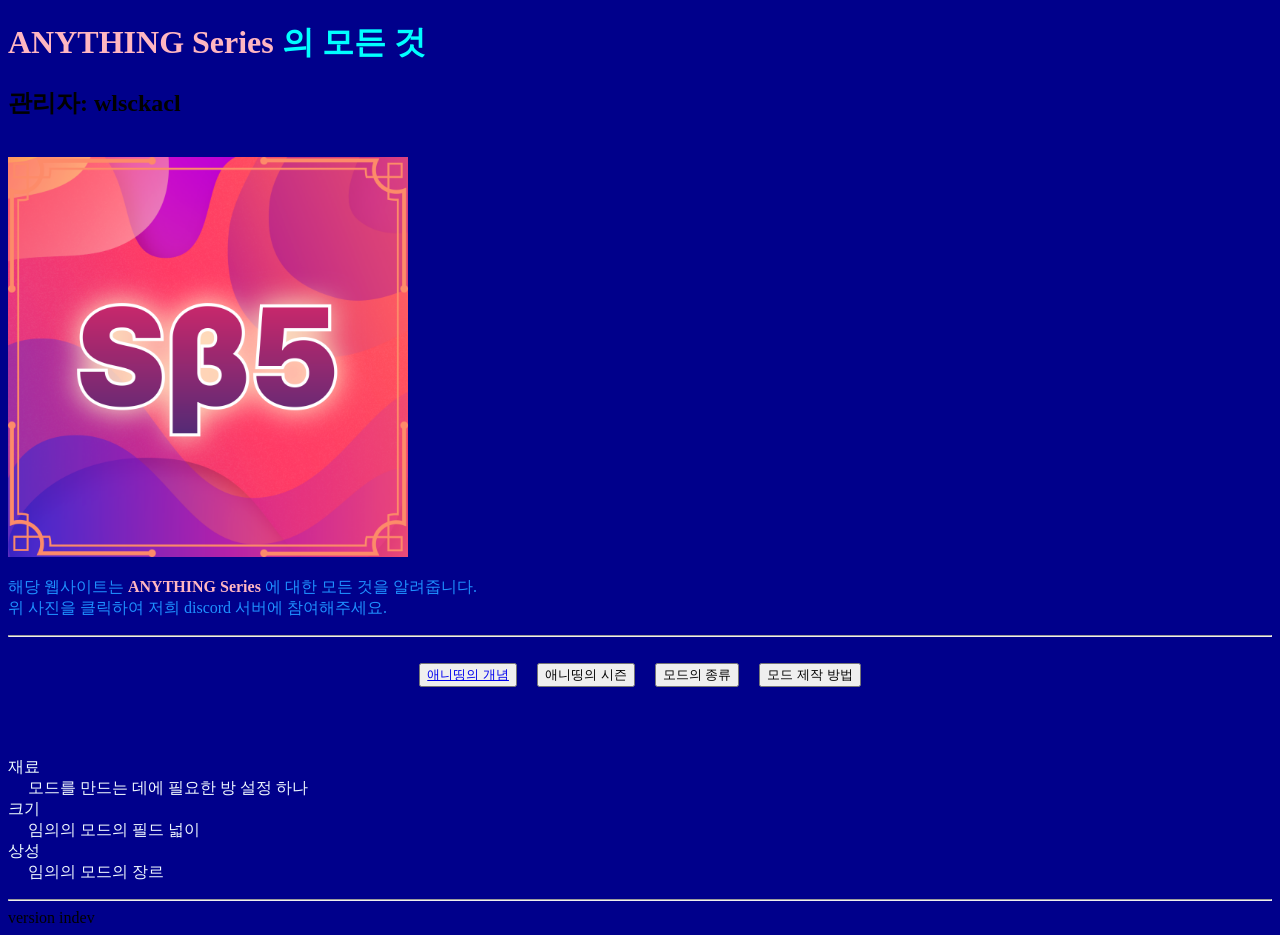
==== index.html @ dc77941a "Add files via upload" ====
<!DOCTYPE html>
<html lang="ko">
    <head>
        <meta charset="UTF-8">
        <title>한국전용애니띵연구소 웹사이트</title>

        <link rel="icon" type="image/png" href="./images/icon.png">
        <link rel="stylesheet" href="./style.css">

    </head>
    <body>
        <h1>
            <b class="style-1">ANYTHING Series</b>
            의 모든 것</h1>
        <h2>관리자: wlsckacl</h2>
        <br>
        <a href="https://discord.gg/Qs3HSknU8X" target="_blank">
        <img 
        src="./images/beta5.png" 
        width="400" height="400"
        alt="한국전용애니띵연구소 프로필 사진"
        >
        </a>
        <br>
        <p>
            해당 웹사이트는 
            <b class="style-1">ANYTHING Series</b>
            에 대한 모든 것을 알려줍니다. <br>
            위 사진을 클릭하여 저희 discord 서버에 참여해주세요.
        </p>
        <hr><br>
        <div class="menu">
                <button>
                    <a href="./units/concept.html">애니띵의 개념</a>
                </button>
                <button>
                    애니띵의 시즌
                </button>
                <button>
                    모드의 종류
                </button>
                <button>
                    모드 제작 방법
                </button>
        </div>
        <br><br><br>
        <dl>
            <dt>재료</dt>
            <dd>모드를 만드는 데에 필요한 방 설정 하나</dd>
            <dt>크기</dt>
            <dd>임의의 모드의 필드 넓이</dd>
            <dt>상성</dt>
            <dd>임의의 모드의 장르</dd>
        </dl>
        <hr>
        version indev
        <!-- 참치는 중학교 1학년입니다 -->
    </body>
</html>
---- style.css ----
h1 {
    color:cyan
}

p {
    color:dodgerblue;
}

dt {
    color:azure;
}

dd {
    color:aliceblue;
    margin-left: 20px;
}

body{
    background-color:darkblue;
}

.menu {
    display: flex;
    justify-content: center;
    gap: 20px;
}

.style-1 {
    color:lightpink;
}
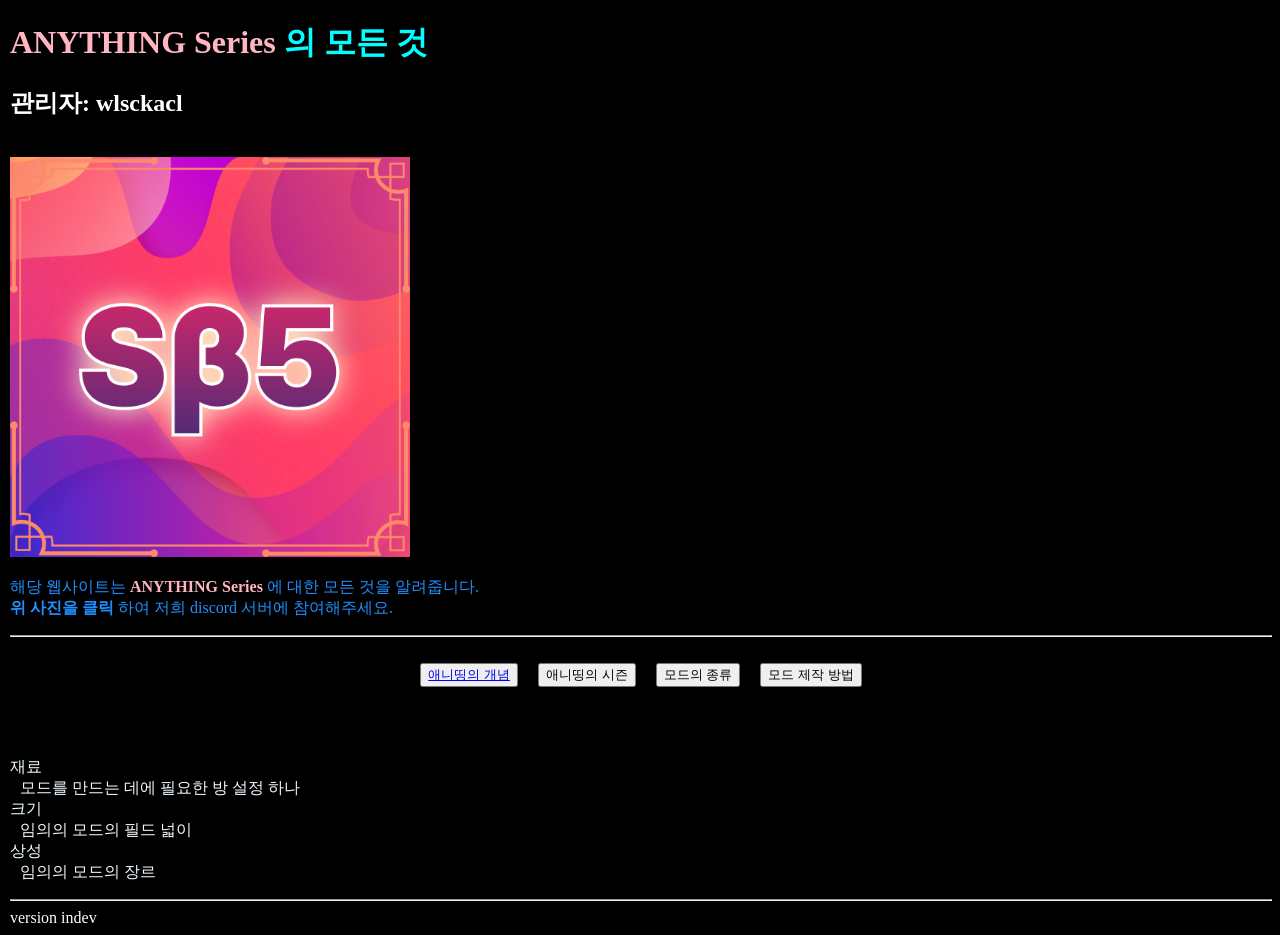
==== commit 8b77a67e: "Add files via upload" ====
--- a/index.html
+++ b/index.html
@@ -26,7 +26,8 @@
             해당 웹사이트는 
             <b class="style-1">ANYTHING Series</b>
             에 대한 모든 것을 알려줍니다. <br>
-            위 사진을 클릭하여 저희 discord 서버에 참여해주세요.
+            <strong>위 사진을 클릭</strong>
+            하여 저희 discord 서버에 참여해주세요.
         </p>
         <hr><br>
         <div class="menu">
--- a/style.css
+++ b/style.css
@@ -1,5 +1,5 @@
 h1 {
-    color:cyan
+    color:cyan;
 }
 
 p {
@@ -12,11 +12,15 @@
 
 dd {
     color:aliceblue;
-    margin-left: 20px;
+    margin-left: 10px;
 }
 
 body{
-    background-color:darkblue;
+    margin-left:10px;
+    margin-top:10px;
+    color:white;
+    background-color:black;
+    background-size: cover;
 }
 
 .menu {
@@ -28,3 +32,7 @@
 .style-1 {
     color:lightpink;
 }
+
+.style-2 {
+    color:lightcoral;
+}
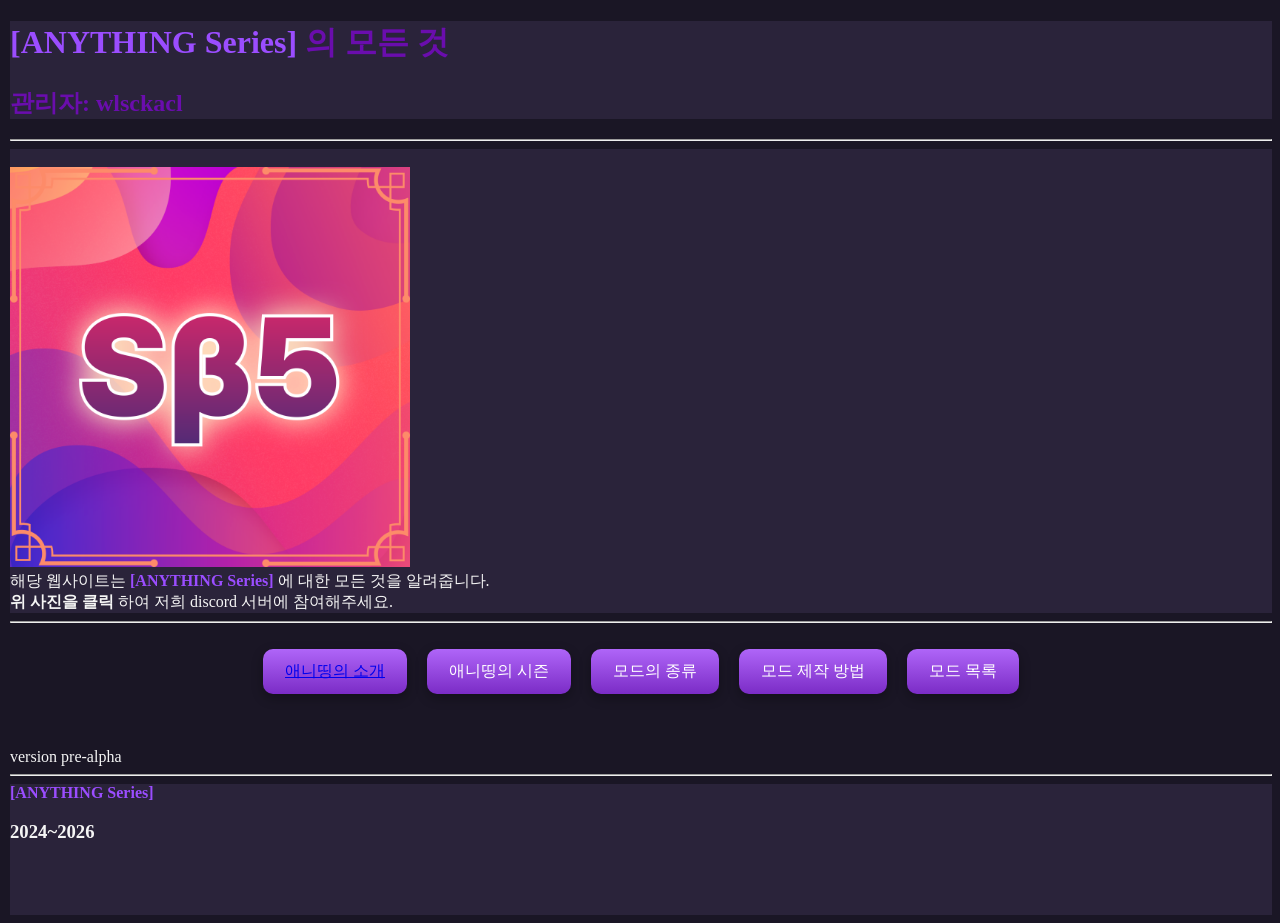
==== commit 5ff7df9f: "Add files via upload" ====
--- a/index.html
+++ b/index.html
@@ -5,56 +5,61 @@
         <title>한국전용애니띵연구소 웹사이트</title>
 
         <link rel="icon" type="image/png" href="./images/icon.png">
-        <link rel="stylesheet" href="./style.css">
+        <link rel="stylesheet" href="./style2.css">
 
     </head>
     <body>
+        <div class="top">
         <h1>
-            <b class="style-1">ANYTHING Series</b>
+            <b class="style-1">&#91;ANYTHING Series&#93;</b>
             의 모든 것</h1>
         <h2>관리자: wlsckacl</h2>
-        <br>
+        </div>
+        <hr>
+        <header><br>
         <a href="https://discord.gg/Qs3HSknU8X" target="_blank">
-        <img 
-        src="./images/beta5.png" 
-        width="400" height="400"
-        alt="한국전용애니띵연구소 프로필 사진"
-        >
+            <img 
+            src="./images/beta5.png" 
+            width="400" height="400"
+            alt="한국전용애니띵연구소 프로필 사진"
+            >
         </a>
         <br>
-        <p>
             해당 웹사이트는 
-            <b class="style-1">ANYTHING Series</b>
+            <b class="style-1">&#91;ANYTHING Series&#93;</b>
             에 대한 모든 것을 알려줍니다. <br>
             <strong>위 사진을 클릭</strong>
-            하여 저희 discord 서버에 참여해주세요.
-        </p>
+            하여 저희 discord 서버에 참여해주세요. <br>
+        </header>
         <hr><br>
-        <div class="menu">
-                <button>
-                    <a href="./units/concept.html">애니띵의 개념</a>
-                </button>
-                <button>
+        <nav class="menu">
+                <div class="button">
+                    <a href="./units/concept.html">애니띵의 소개</a>
+                </div>
+                <div class="button">
                     애니띵의 시즌
-                </button>
-                <button>
+                </div>
+                <div class="button">
                     모드의 종류
-                </button>
-                <button>
+                </div>
+                <div class="button">
                     모드 제작 방법
-                </button>
-        </div>
+                </div>
+                <div class="button">
+                    모드 목록
+                </div>
+        </nav>
         <br><br><br>
-        <dl>
-            <dt>재료</dt>
-            <dd>모드를 만드는 데에 필요한 방 설정 하나</dd>
-            <dt>크기</dt>
-            <dd>임의의 모드의 필드 넓이</dd>
-            <dt>상성</dt>
-            <dd>임의의 모드의 장르</dd>
-        </dl>
+
+        <aside>version pre-alpha</aside>
         <hr>
-        version indev
+        <footer>
+            <b class="style-1">&#91;ANYTHING Series&#93;</b> <br>
+            <h3>
+                2024~2026
+            </h3>
+            <br><br><br>
+        </footer>
         <!-- 참치는 중학교 1학년입니다 -->
     </body>
 </html>
--- a/style2.css
+++ b/style2.css
@@ -0,0 +1,94 @@
+body{
+    margin-left:10px;
+    margin-top:10px;
+    color:#F5F5F5;
+    background-color:#1A1625;
+    background-size: cover;
+}
+
+h1 {
+    color:#6A0DAD;
+    background-color:#2A233A;
+}
+
+h2 {
+    color:#6A0DAD;
+    background-color:#2A233A;
+}
+
+p {
+    color:#F5F5F5;
+}
+
+dl {
+    color:#F5F5F5;
+}
+
+header {
+    background-color:#2A233A;
+}
+
+footer {
+    background-color:#2A233A;
+}
+
+.menu {
+    display: flex;
+    justify-content: center;
+    gap: 20px;
+}
+
+.style-1 {
+    color:#9B4DFF;
+}
+
+.style-2 {
+    color:#9B4DFF;
+}
+
+.top {
+    background-color:#2A233A;
+}
+
+/* .button {
+    display: inline-block;
+    padding: 10px 18px;
+
+    background-color: #9B4DFF;
+    color: white;
+
+    text-decoration: none;
+    border-radius: 8px;
+    border: 1px solid #8f45d8;
+
+    font-weight: 600;
+    font-family: Arial, sans-serif;
+
+    transition: 0.2s;
+}
+
+.button:hover {
+    background-color: #CB7DFF;
+}
+
+.button:active {
+    transform: scale(0.97);
+} */
+
+.button {
+    background: linear-gradient(180deg,#af65f8,#7b2cc6);
+    border: none;
+    border-radius: 10px;
+    color: white;
+    padding: 12px 22px;
+
+    box-shadow: 0 4px 12px rgba(0,0,0,.3);
+
+    transition: .25s;
+}
+
+.button:hover{
+    transform: translateY(-5px);
+    box-shadow: 0 8px 18px rgba(0,0,0,.35);
+    background: linear-gradient(180deg,#cf85ff,#9b4ce6);
+}
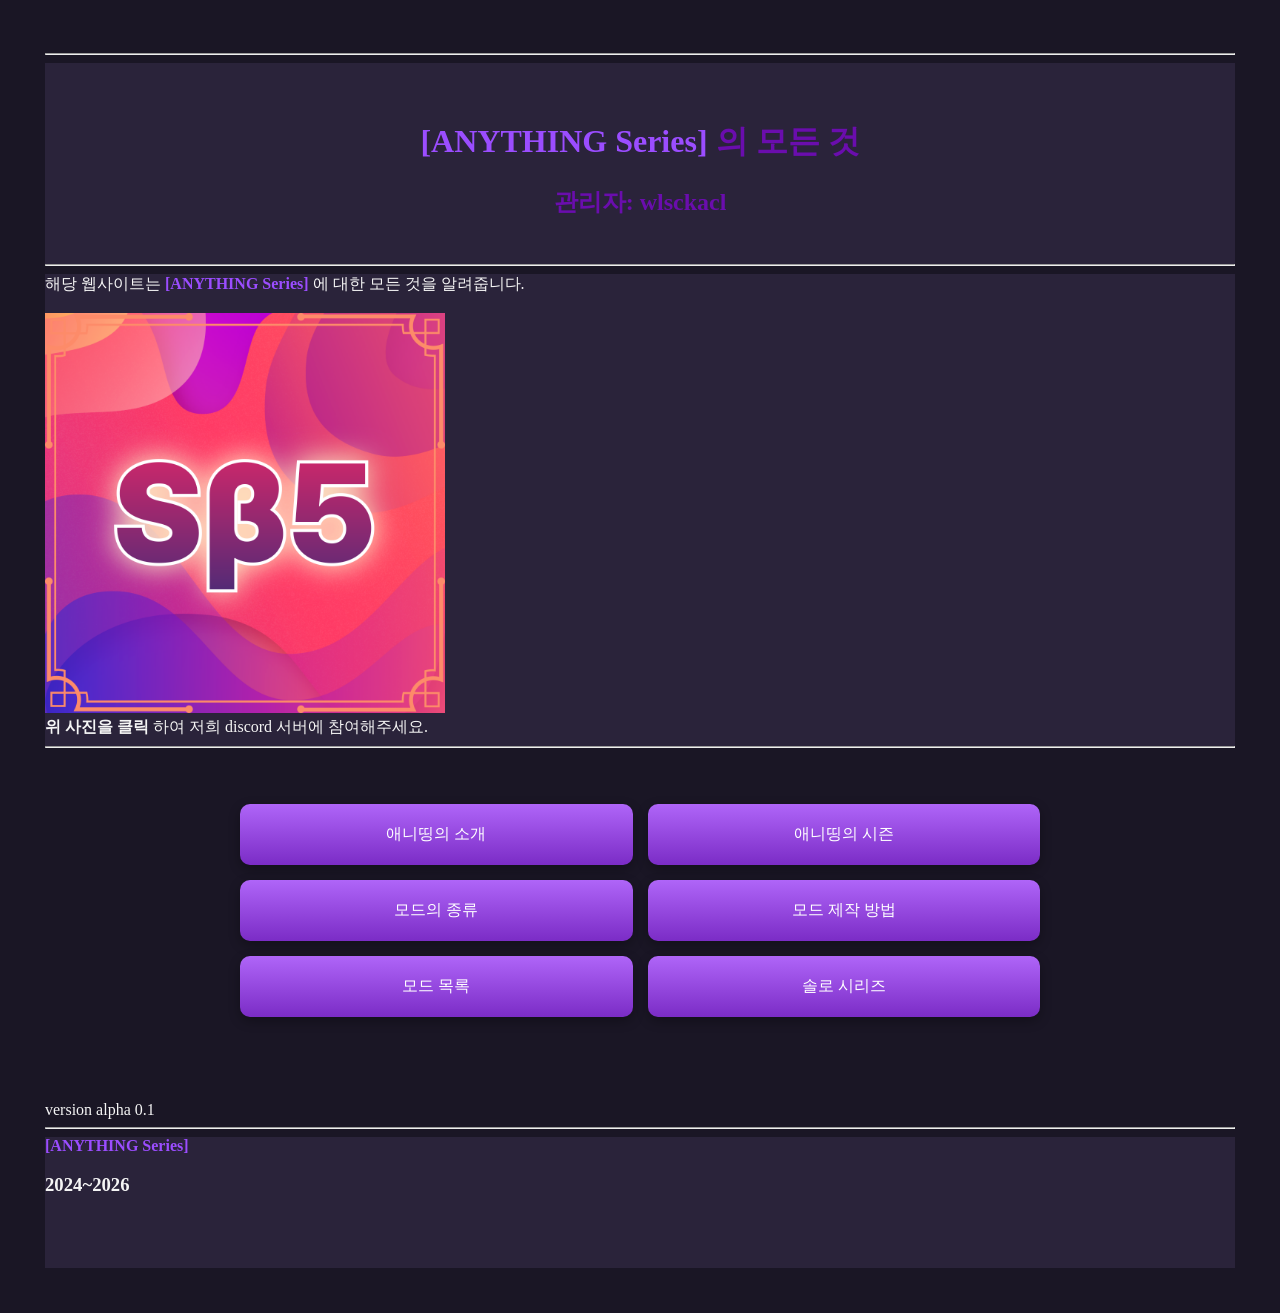
==== commit 52d18f54: "Update index.html pre-alpha -> alpha 0.1" ====
--- a/index.html
+++ b/index.html
@@ -9,14 +9,19 @@
 
     </head>
     <body>
-        <div class="top">
+        <hr>
+        <div class="top"><br><br>
         <h1>
             <b class="style-1">&#91;ANYTHING Series&#93;</b>
             의 모든 것</h1>
         <h2>관리자: wlsckacl</h2>
-        </div>
-        <hr>
-        <header><br>
+        <br>
+        <hr></div>
+        <header>
+            해당 웹사이트는 
+            <b class="style-1">&#91;ANYTHING Series&#93;</b>
+            에 대한 모든 것을 알려줍니다. <br><br>
+
         <a href="https://discord.gg/Qs3HSknU8X" target="_blank">
             <img 
             src="./images/beta5.png" 
@@ -25,33 +30,35 @@
             >
         </a>
         <br>
-            해당 웹사이트는 
-            <b class="style-1">&#91;ANYTHING Series&#93;</b>
-            에 대한 모든 것을 알려줍니다. <br>
             <strong>위 사진을 클릭</strong>
             하여 저희 discord 서버에 참여해주세요. <br>
-        </header>
-        <hr><br>
+        <hr></header>
+        <br>
         <nav class="menu">
-                <div class="button">
-                    <a href="./units/concept.html">애니띵의 소개</a>
-                </div>
-                <div class="button">
+                <div class="button-grid">
+                    <a href="./units/concept.html" class="button">
+                    애니띵의 소개
+                </a>
+                <a href="./units/season.html" class="button">
                     애니띵의 시즌
-                </div>
-                <div class="button">
+                </a>
+                <a href="./units/sorts.html" class="button">
                     모드의 종류
-                </div>
-                <div class="button">
+                </a>
+                <a href="./units/methods.html" class="button">
                     모드 제작 방법
-                </div>
-                <div class="button">
+                </a>
+                <a href="./units/list.html" class="button">
                     모드 목록
+                </a>
+                <a href="./units/list.html" class="button">
+                    솔로 시리즈
+                </a>
                 </div>
         </nav>
         <br><br><br>
 
-        <aside>version pre-alpha</aside>
+        <aside>version alpha 0.1</aside>
         <hr>
         <footer>
             <b class="style-1">&#91;ANYTHING Series&#93;</b> <br>
--- a/style2.css
+++ b/style2.css
@@ -1,23 +1,31 @@
 body{
-    margin-left:10px;
-    margin-top:10px;
+    margin-left:20px;
+    margin-right:20px;
+    margin-top:20px;
+    margin-bottom:20px;
+    padding:25px 25px;
     color:#F5F5F5;
+    background-image: url("images/anythingseriesbackground.png");
     background-color:#1A1625;
     background-size: cover;
+    background-position: center;
+    background-repeat: no-repeat;
+    background-attachment: fixed;
 }
 
 h1 {
     color:#6A0DAD;
-    background-color:#2A233A;
+    /* background-color:#2A233A; */
 }
 
 h2 {
     color:#6A0DAD;
-    background-color:#2A233A;
+    /* background-color:#2A233A; */
 }
 
 p {
     color:#F5F5F5;
+    background-color: #2A233A;
 }
 
 dl {
@@ -32,11 +40,11 @@
     background-color:#2A233A;
 }
 
-.menu {
+/* .menu {
     display: flex;
     justify-content: center;
     gap: 20px;
-}
+} */
 
 .style-1 {
     color:#9B4DFF;
@@ -47,7 +55,13 @@
 }
 
 .top {
+    background-image: url("images/anythingseriestopbackground.png");
+    background-size: cover;
+    background-position: center;
+    background-repeat: no-repeat;
+    background-attachment: fixed;
     background-color:#2A233A;
+    text-align: center;
 }
 
 /* .button {
@@ -75,20 +89,51 @@
     transform: scale(0.97);
 } */
 
+.button-grid {
+    display: grid;
+    grid-template-columns: repeat(2, 1fr);
+    gap: 15px;
+
+    max-width: 800px;
+    margin: 30px auto;
+}
+
 .button {
     background: linear-gradient(180deg,#af65f8,#7b2cc6);
     border: none;
     border-radius: 10px;
     color: white;
-    padding: 12px 22px;
+    padding: 20px;
+    text-align: center;
+    text-decoration: none;
 
     box-shadow: 0 4px 12px rgba(0,0,0,.3);
 
-    transition: .25s;
+    transition: .2s;
 }
 
 .button:hover{
     transform: translateY(-5px);
     box-shadow: 0 8px 18px rgba(0,0,0,.35);
     background: linear-gradient(180deg,#cf85ff,#9b4ce6);
+}
+
+.home-button {
+    background: linear-gradient(180deg,#9f45d8,#5b0ca6);
+    border: none;
+    border-radius: 10px;
+    color: white;
+    padding: 10px 20px;
+    text-align: center;
+    text-decoration: none;
+
+    box-shadow: 0 4px 12px rgba(0,0,0,.3);
+
+    transition: .2s;
+}
+
+.home-button:hover{
+    transform: translateY(-5px);
+    box-shadow: 0 8px 18px rgba(0,0,0,.35);
+    background: linear-gradient(180deg,#af65f8,#7b2cc6);
 }
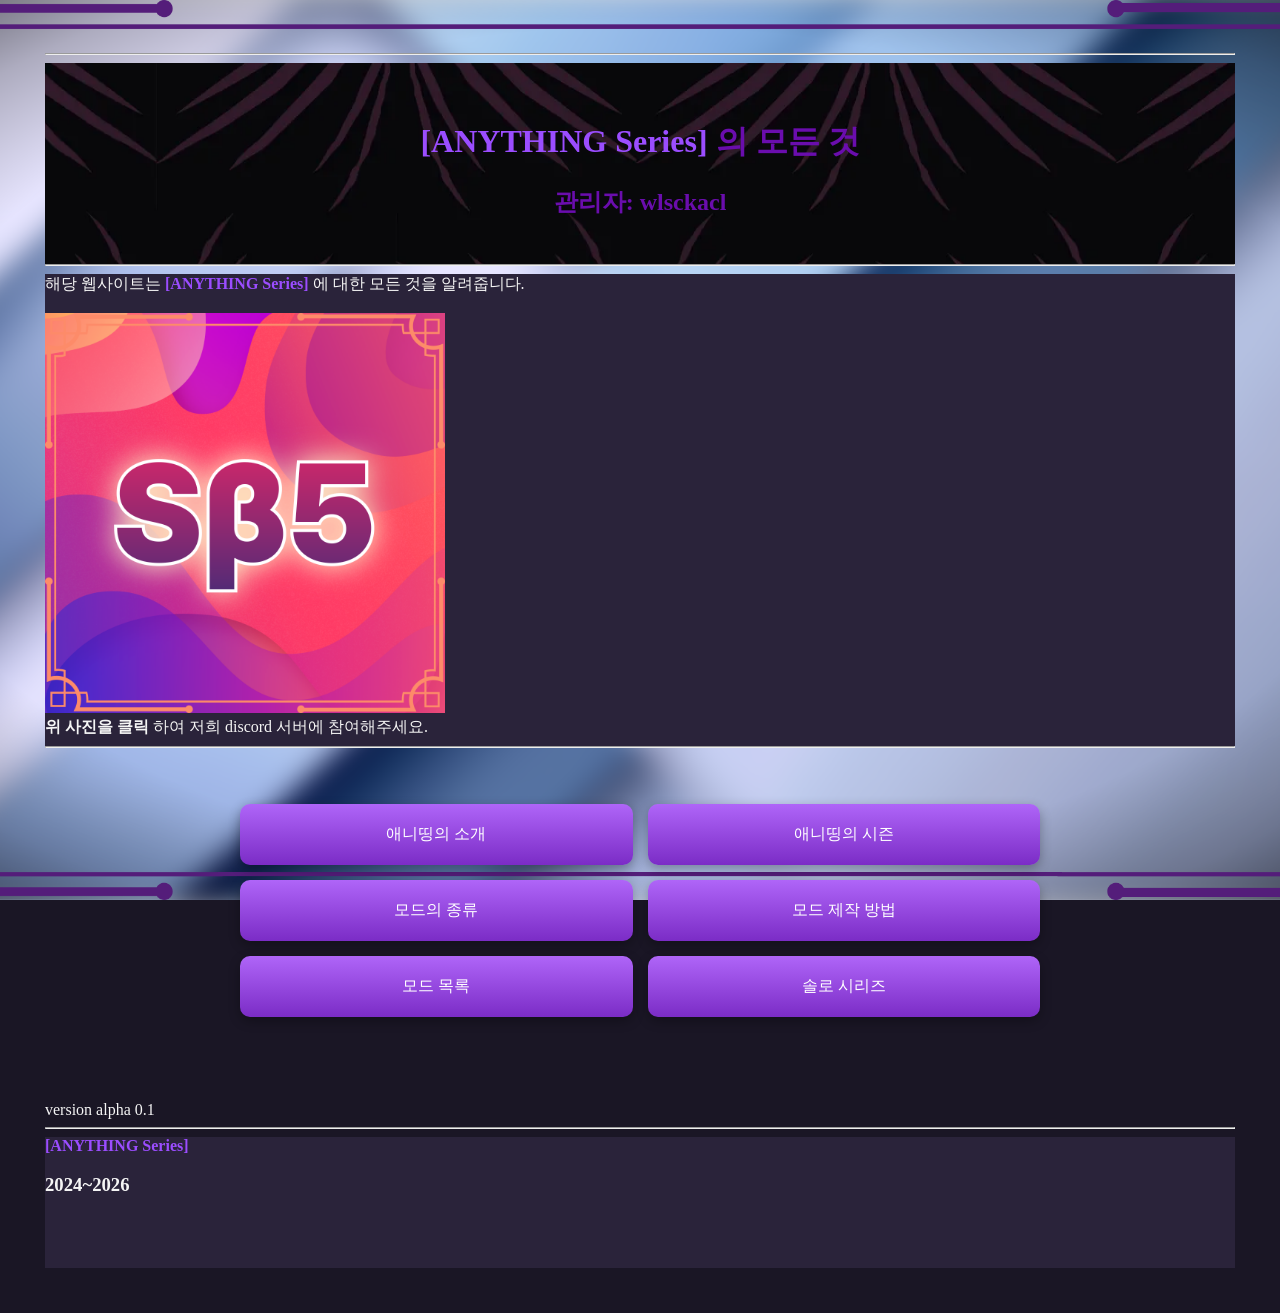
==== commit 823880fe: "Add files via upload" ====
--- a/index.html
+++ b/index.html
@@ -51,7 +51,7 @@
                 <a href="./units/list.html" class="button">
                     모드 목록
                 </a>
-                <a href="./units/list.html" class="button">
+                <a href="./units/soloseries.html" class="button">
                     솔로 시리즈
                 </a>
                 </div>
--- a/style2.css
+++ b/style2.css
@@ -98,6 +98,17 @@
     margin: 30px auto;
 }
 
+.button-grid002 {
+    display: grid;
+    grid-template-columns: repeat(10, 1fr);
+    gap: 15px;
+
+    max-width: 800px;
+    margin: 30px auto;
+
+    justify-content: center;
+}
+
 .button {
     background: linear-gradient(180deg,#af65f8,#7b2cc6);
     border: none;
@@ -112,7 +123,27 @@
     transition: .2s;
 }
 
+.button002 {
+    background: linear-gradient(180deg,#af65f8,#7b2cc6);
+    border: none;
+    border-radius: 10px;
+    color: white;
+    padding: 10px 10px;
+    text-align: center;
+    text-decoration: none;
+
+    box-shadow: 0 4px 12px rgba(0,0,0,.3);
+
+    transition: .2s;
+}
+
 .button:hover{
+    transform: translateY(-5px);
+    box-shadow: 0 8px 18px rgba(0,0,0,.35);
+    background: linear-gradient(180deg,#cf85ff,#9b4ce6);
+}
+
+.button002:hover{
     transform: translateY(-5px);
     box-shadow: 0 8px 18px rgba(0,0,0,.35);
     background: linear-gradient(180deg,#cf85ff,#9b4ce6);
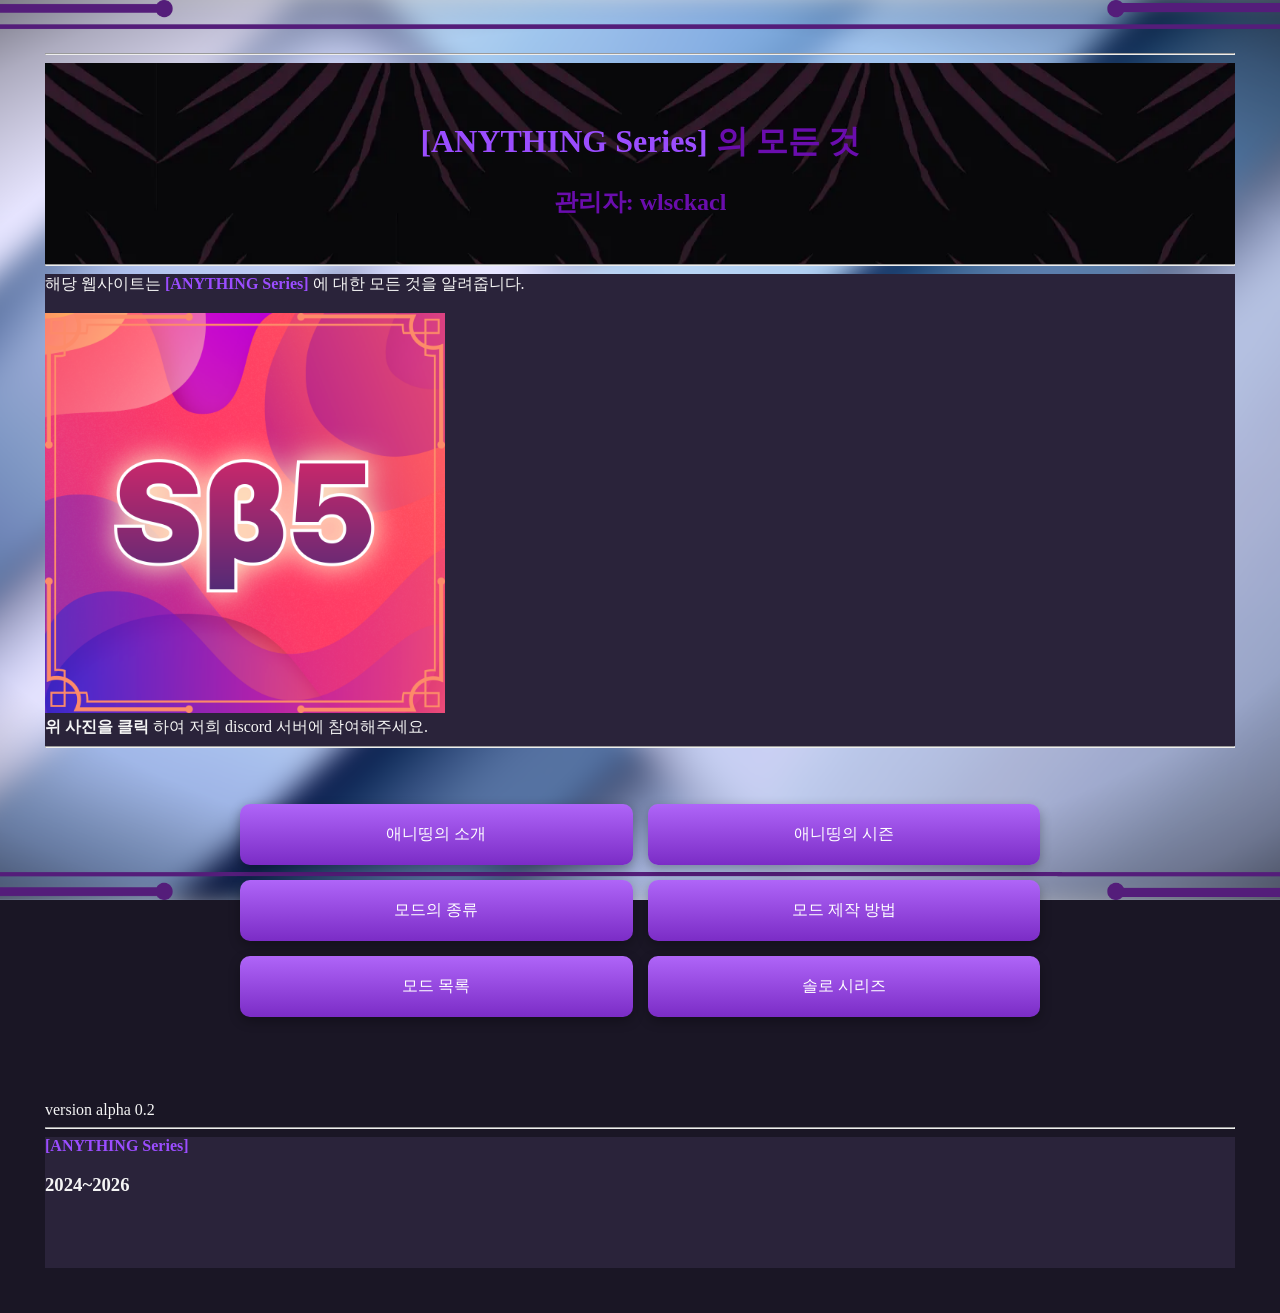
==== commit 57903f6c: "Add files via upload" ====
--- a/index.html
+++ b/index.html
@@ -58,7 +58,7 @@
         </nav>
         <br><br><br>
 
-        <aside>version alpha 0.1</aside>
+        <aside>version alpha 0.2</aside>
         <hr>
         <footer>
             <b class="style-1">&#91;ANYTHING Series&#93;</b> <br>
--- a/style2.css
+++ b/style2.css
@@ -104,9 +104,10 @@
     gap: 15px;
 
     max-width: 800px;
-    margin: 30px auto;
+    margin-top: 30px;
+    margin-bottom: 60px;
 
-    justify-content: center;
+    justify-content: left;
 }
 
 .button {
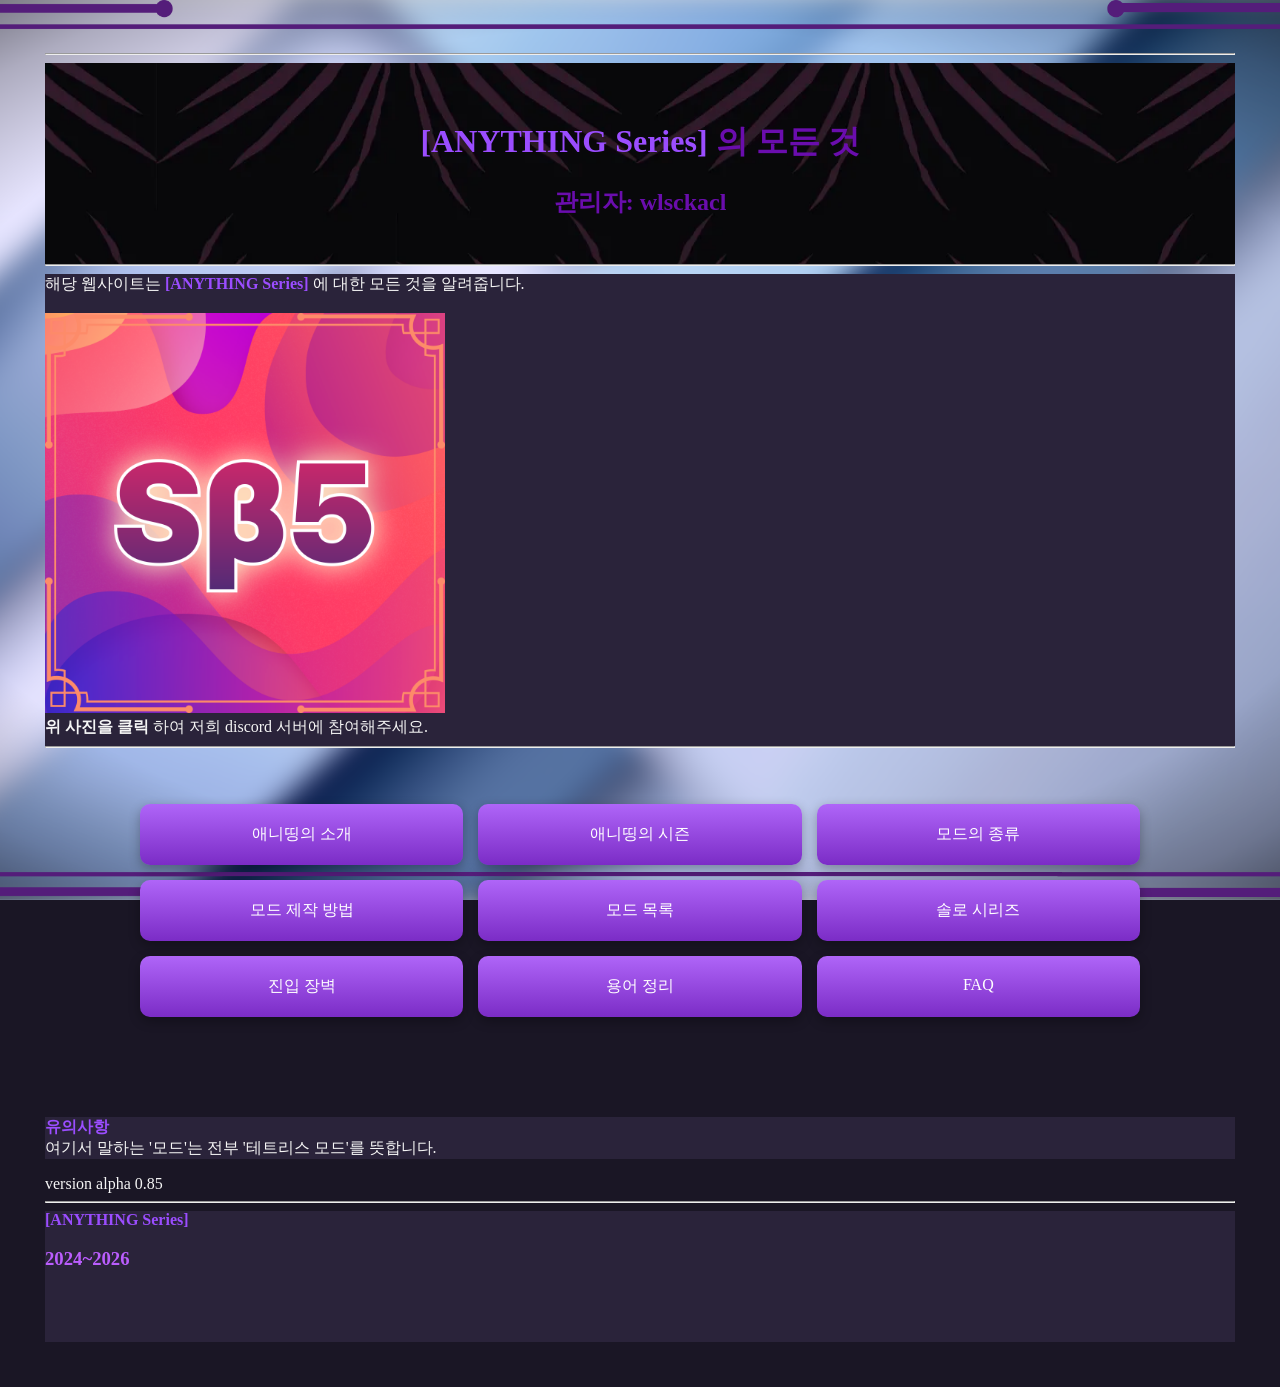
==== commit e9e0a26d: "alpha 0.2 -> alpha 0.85 added html of Entrybarrier, Terminology, and FAQ. updated html of Season, S" ====
--- a/index.html
+++ b/index.html
@@ -32,6 +32,7 @@
         <br>
             <strong>위 사진을 클릭</strong>
             하여 저희 discord 서버에 참여해주세요. <br>
+
         <hr></header>
         <br>
         <nav class="menu">
@@ -54,11 +55,23 @@
                 <a href="./units/soloseries.html" class="button">
                     솔로 시리즈
                 </a>
+                <a href="./units/entrybarrier.html" class="button">
+                    진입 장벽
+                </a>
+                <a href="./units/terminology.html" class="button">
+                    용어 정리
+                </a>
+                <a href="./units/faq.html" class="button">
+                    FAQ
+                </a>
                 </div>
         </nav>
         <br><br><br>
-
-        <aside>version alpha 0.2</aside>
+        <p>
+            <b class="style-2">유의사항</b><br>
+            여기서 말하는 '모드'는 전부 '테트리스 모드'를 뜻합니다.
+            </p>
+        <aside>version alpha 0.85</aside>
         <hr>
         <footer>
             <b class="style-1">&#91;ANYTHING Series&#93;</b> <br>
--- a/style2.css
+++ b/style2.css
@@ -23,6 +23,11 @@
     /* background-color:#2A233A; */
 }
 
+h3 {
+    color:#BA5DFD;
+    background-color:#2A233A;
+}
+
 p {
     color:#F5F5F5;
     background-color: #2A233A;
@@ -52,6 +57,21 @@
 
 .style-2 {
     color:#9B4DFF;
+}
+
+.style-c {
+    color:#9B4DFF;
+    font-weight:bold;
+}
+
+.style-ci {
+    color:#BB6DFF;
+    font-weight:bolder;
+    font-size:25px;
+}
+
+.style-0 {
+    color:#CCCC00;
 }
 
 .top {
@@ -91,10 +111,10 @@
 
 .button-grid {
     display: grid;
-    grid-template-columns: repeat(2, 1fr);
+    grid-template-columns: repeat(3, 1fr);
     gap: 15px;
 
-    max-width: 800px;
+    max-width: 1000px;
     margin: 30px auto;
 }
 
@@ -168,4 +188,27 @@
     transform: translateY(-5px);
     box-shadow: 0 8px 18px rgba(0,0,0,.35);
     background: linear-gradient(180deg,#af65f8,#7b2cc6);
+}
+
+.methodflex {
+    display:flex;
+    margin-left:30px;
+    gap:20px;
+
+    background-color:#2A233A;
+}
+
+.methodgrid {
+    display:grid;
+    grid-template-columns: repeat(6, 1fr);
+    margin-left:30px;
+    gap:10px;
+    max-width:2000px;
+
+    background-color:#2A233A;
+}
+
+.buttonflex {
+    display:flex;
+    gap:30px;
 }
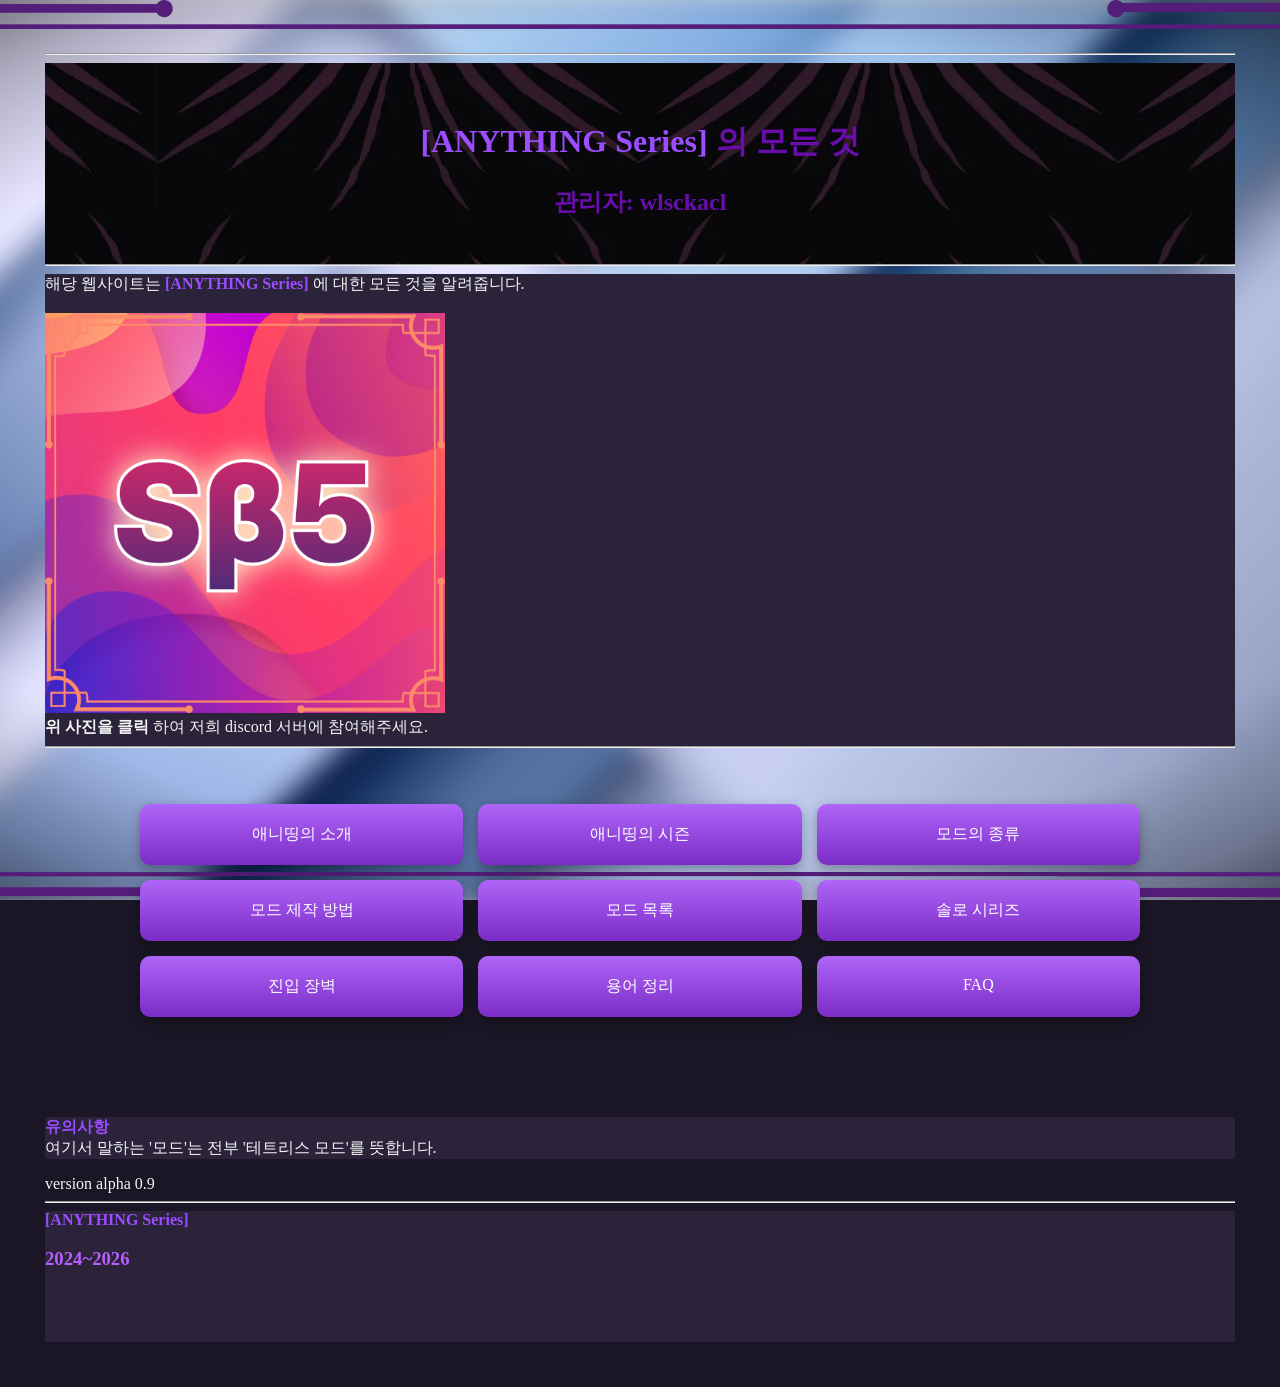
==== commit dbd9d9a0: "Add files via upload" ====
--- a/index.html
+++ b/index.html
@@ -71,7 +71,7 @@
             <b class="style-2">유의사항</b><br>
             여기서 말하는 '모드'는 전부 '테트리스 모드'를 뜻합니다.
             </p>
-        <aside>version alpha 0.85</aside>
+        <aside>version alpha 0.9</aside>
         <hr>
         <footer>
             <b class="style-1">&#91;ANYTHING Series&#93;</b> <br>
--- a/style2.css
+++ b/style2.css
@@ -211,4 +211,14 @@
 .buttonflex {
     display:flex;
     gap:30px;
-}+}
+
+.methodgrid3 {
+    display:grid;
+    grid-template-columns: repeat(3, 1fr);
+    margin-left:30px;
+    gap:10px;
+    max-width:2000px;
+
+    background-color:#2A233A;
+}
